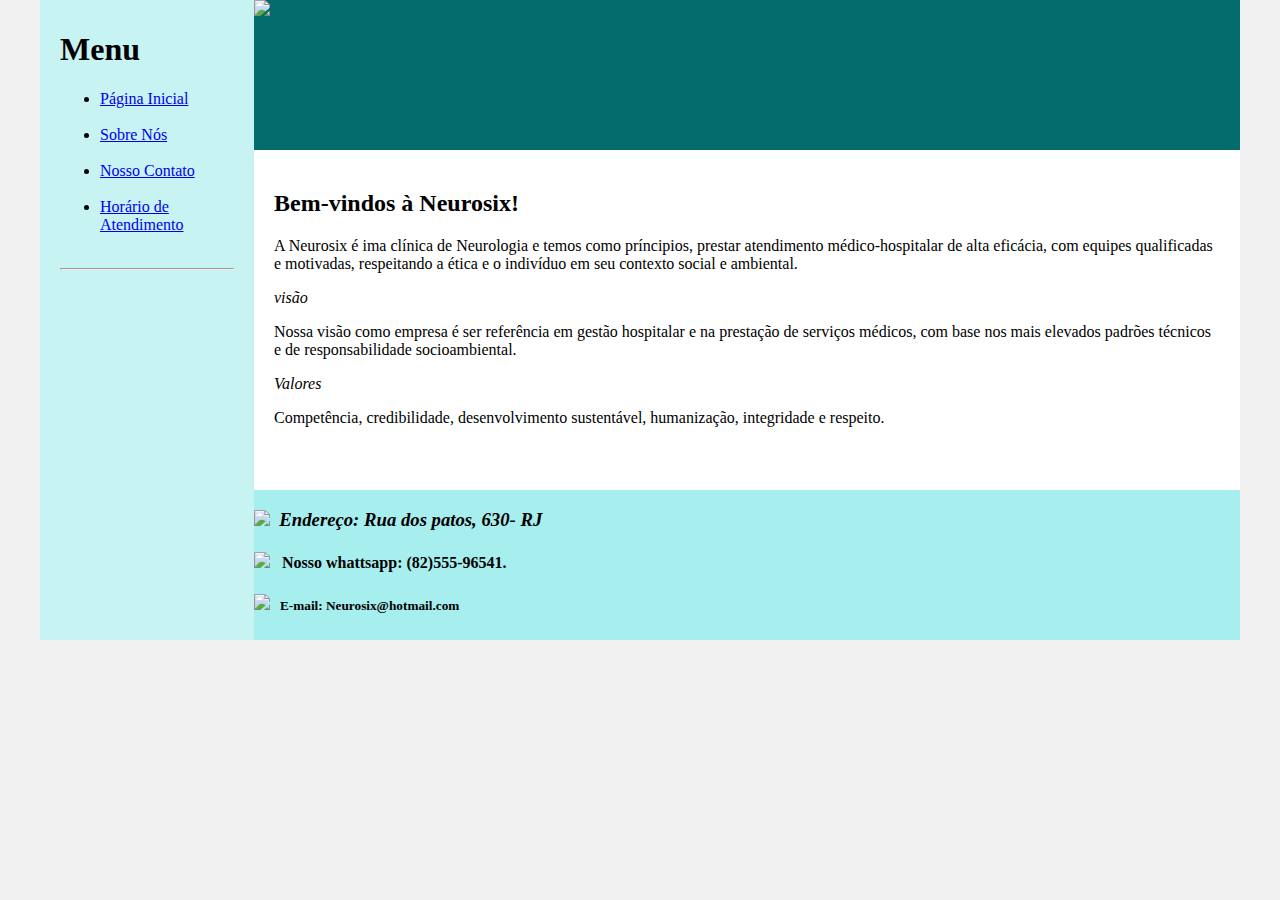
==== index.html @ 56e9301b "Site completo html" ====
<!DOCTYPE html>
<html lang="en">
<head>
    <meta charset="UTF-8">
    <meta http-equiv="X-UA-Compatible" content="IE=edge">
    <meta name="viewport" content="width=device-width, initial-scale=1.0">
    <title>Bem-vindo à Neurosix!</title>
    <link rel="stylesheet" href="base.css">
    
</head>
<body>
    <div class="wrapper">
        <div class="menu">
           <h1><strong>Menu</h1></strong>
            <ul>
                <li><a href="index.html"> Página Inicial</a></li><br>
                <li><a href="about.html"> Sobre Nós</a></li> <br>
                <li><a href="contact.html"> Nosso Contato</a></li> <br>
                <li><a href="schedule.html"> Horário de Atendimento</a></li> <br>  
                </ul><hr>
        </div>

        <div class="main">
            <div class="header">
                <img src="https://t3.ftcdn.net/jpg/05/22/55/74/360_F_522557454_fRB88MRfVcwRxRWNuMylz3xCmRd22VDY.jpg" width="900"> 
                <!-- Aqui vai o seu header -->
            </div>
    
            <div class="content">
                <h2><strong> Bem-vindos à Neurosix!</strong></h2>
                <p>A Neurosix é ima clínica de Neurologia e temos como príncipios, prestar atendimento médico-hospitalar de alta eficácia, com equipes qualificadas e motivadas, respeitando a ética e o indivíduo em seu contexto social e ambiental.</p>
                <p><i>visão</i></p>
                <p>Nossa visão como empresa é ser referência em gestão hospitalar e na prestação de serviços médicos, com base nos mais elevados padrões técnicos e de responsabilidade socioambiental.</p>
                <p><i>Valores</i></p>
                <p> Competência, credibilidade, desenvolvimento sustentável, humanização, integridade e respeito.</p>
                
                <!-- Aqui vai o seu conteúdo -->
            </div>
    
            <div class="footer">
                <h3><i><strong><img src="https://www.compass.adm.br/wp-content/uploads/2017/07/endereco-fiscal.png" width="25"> &nbsp;Endereço: Rua dos patos, 630- RJ</strong></i></strong></strong></h3>
                <h4><strong><img src="https://cdn-icons-png.flaticon.com/512/174/174879.png" width="25"> &nbsp; Nosso whattsapp: (82)555-96541. </h4></strong>
                <h5><strong><img src="https://portal.ifba.edu.br/barreiras/imagens-campus-barreiras/icon-email.png/@@images/2272be23-02eb-43ca-9fad-f6fa02970ba3.png" width="25">&nbsp;&nbsp; E-mail: Neurosix@hotmail.com</strong></h5> 
            </div> 
        </div>
    </div>
</body>
</html>
---- base.css ----
html, body {
    margin: 0;
}
body {
    background-color: #f1f1f1;
    display: flex;
    justify-content: center;
}

.wrapper {
    width: 1200px;
    display: flex;
    margin: 0 auto;
    background-color: aquamarine;
}
.main {
    display: flex;
    flex-flow: column;
    width: 85%;
}
.menu {
    width: 15%;
    background-color: rgb(199, 243, 243);
    padding: 10px 20px 0px;
}
.header {
    background-color: rgb(5, 108, 108);
    min-height: 150px;
    max-height: 250px;
}
.content {
    background-color: white;
    min-height: 300px;
    padding: 20px;
}
.footer {
    background-image:url(https://png.pngtree.com/png-vector/20220723/ourmid/pngtree-abstract-blue-wavy-business-wave-border-frame-banner-for-header-and-png-image_6036332.png);
    background-color: rgb(167, 238, 238);
    min-height: 150px;
}
form {
    display: inline-block;
    width: 300px;
}

form label {
    display:block;
    font-size: 10px;
}

form input {
    display: block;
    margin: 0 0 0px;
    padding: 1px 1px;
    width: 100%;
}
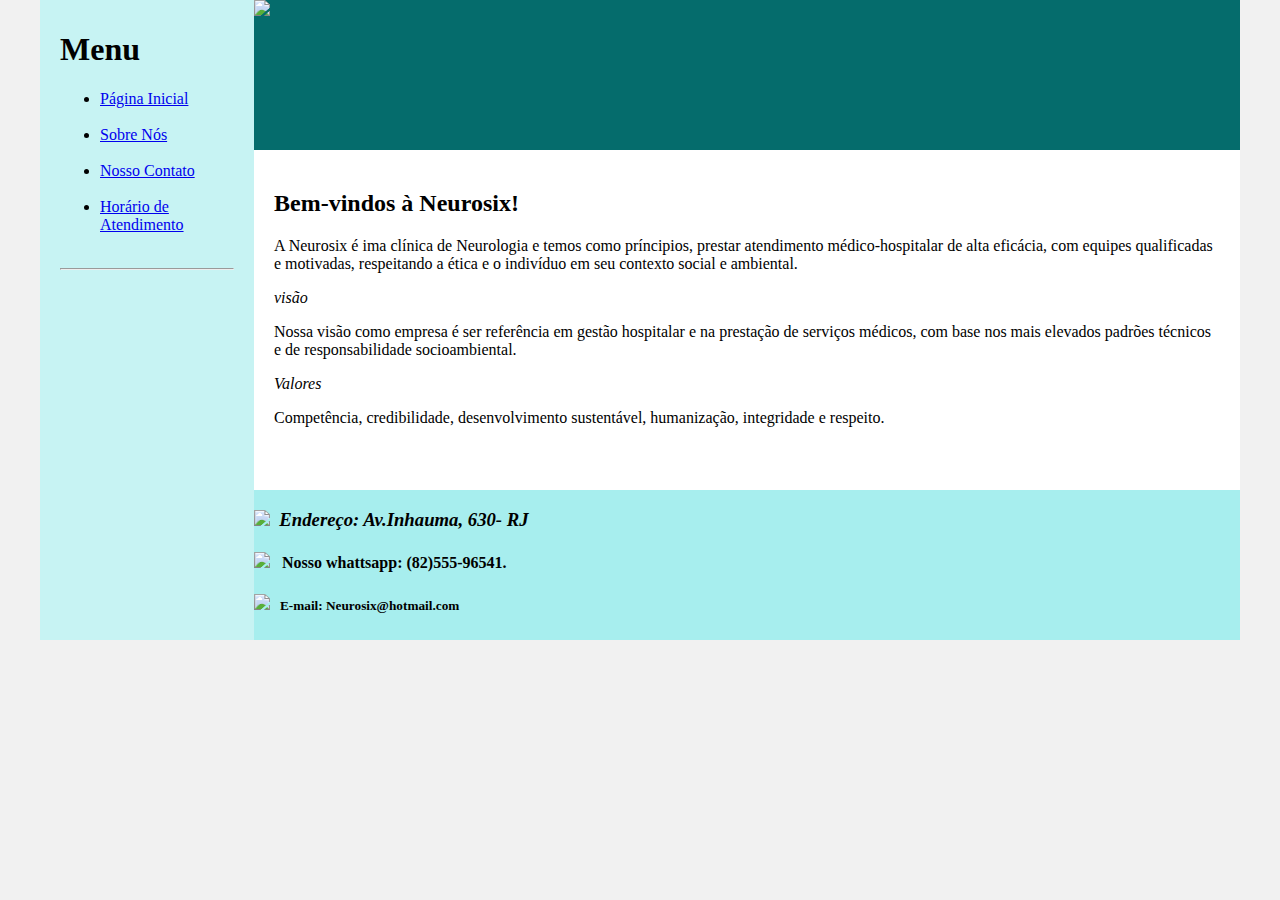
==== commit 7b373a2f: "Sitemedhtml" ====
--- a/index.html
+++ b/index.html
@@ -38,7 +38,7 @@
             </div>
     
             <div class="footer">
-                <h3><i><strong><img src="https://www.compass.adm.br/wp-content/uploads/2017/07/endereco-fiscal.png" width="25"> &nbsp;Endereço: Rua dos patos, 630- RJ</strong></i></strong></strong></h3>
+                <h3><i><strong><img src="https://www.compass.adm.br/wp-content/uploads/2017/07/endereco-fiscal.png" width="25"> &nbsp;Endereço: Av.Inhauma, 630- RJ</strong></i></strong></strong></h3>
                 <h4><strong><img src="https://cdn-icons-png.flaticon.com/512/174/174879.png" width="25"> &nbsp; Nosso whattsapp: (82)555-96541. </h4></strong>
                 <h5><strong><img src="https://portal.ifba.edu.br/barreiras/imagens-campus-barreiras/icon-email.png/@@images/2272be23-02eb-43ca-9fad-f6fa02970ba3.png" width="25">&nbsp;&nbsp; E-mail: Neurosix@hotmail.com</strong></h5> 
             </div> 
